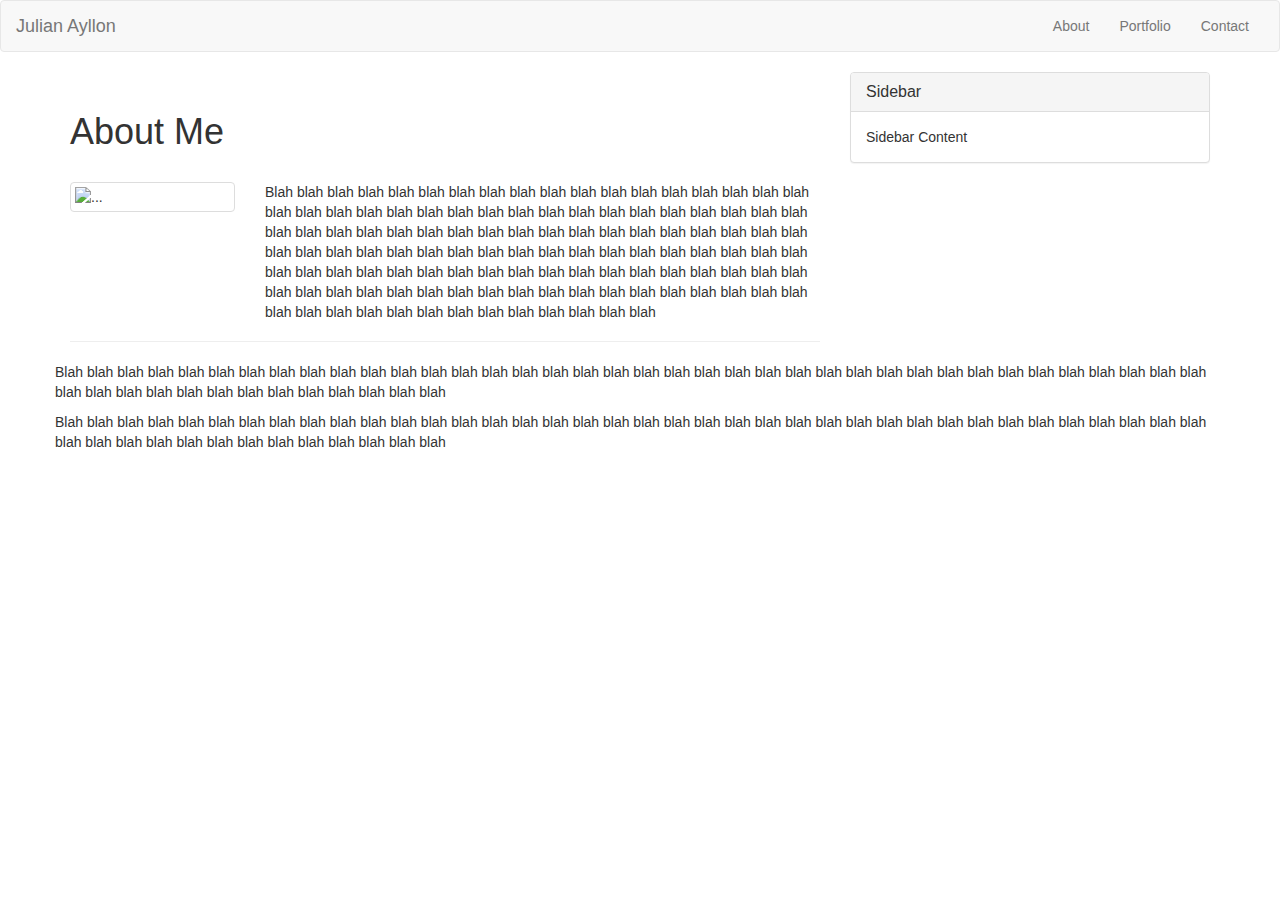
==== index.html @ a721bdeb "basic layout" ====
<!DOCTYPE html>
<html lang="en">
<head>
    <meta charset="UTF-8">
    <meta name="viewport" content="width=device-width, initial-scale=1.0">
    <meta http-equiv="X-UA-Compatible" content="ie=edge">
    <title>bootstrap</title>
    <!-- Latest compiled and minified CSS -->
    <link rel="stylesheet" href="https://maxcdn.bootstrapcdn.com/bootstrap/3.3.7/css/bootstrap.min.css" integrity="sha384-BVYiiSIFeK1dGmJRAkycuHAHRg32OmUcww7on3RYdg4Va+PmSTsz/K68vbdEjh4u" crossorigin="anonymous">
    <link rel="stylesheet" text="style/css" href="style.css">

</head>

<body>

        <nav class="navbar navbar-default">
                <div class="container-fluid">
                  <!-- Brand and toggle get grouped for better mobile display -->
                  <div class="navbar-header">
                    <button type="button" class="navbar-toggle collapsed" data-toggle="collapse" data-target="#bs-example-navbar-collapse-1" aria-expanded="false">
                      <span class="sr-only">Toggle navigation</span>
                      <span class="icon-bar"></span>
                      <span class="icon-bar"></span>
                      <span class="icon-bar"></span>
                    </button>
                    <a class="navbar-brand" href="#">Julian Ayllon</a>
                  </div>
              
                  <!-- Collect the nav links, forms, and other content for toggling -->
                  <div class="collapse navbar-collapse" id="bs-example-navbar-collapse-1">
                    
                   
                    <ul class="nav navbar-nav navbar-right">
                      <li><a href="index.html">About</a></li>
                      <li><a href="portfolio.html">Portfolio</a></li>
                      <li><a href="contact.html">Contact</a></li>

                      
                    </ul>
                  </div><!-- /.navbar-collapse -->
                </div><!-- /.container-fluid -->
              </nav>

              <div class="container">
                    <div class="row">
                    <div class="col-sm-8">
                    <div class="page-header">
                            <h1>About Me</h1> <br>
                                <div class="row">
                                    <div class="col-sm-3">
                                        <img src="http://placehold.it/150x150" class="thumbnail" alt="...">
                                    </div>
                                <div class="col-sm-9">
                                    <div class="caption">
                                        <p>Blah blah blah blah blah blah blah blah blah blah blah blah blah blah blah blah blah blah blah blah blah blah blah blah blah blah blah blah blah blah blah blah blah blah blah blah blah blah blah blah blah blah blah blah blah blah blah blah blah blah blah blah blah blah blah blah blah blah blah blah blah blah blah blah blah blah blah blah blah blah blah blah blah blah blah blah blah blah blah blah blah blah blah blah blah blah blah blah blah blah blah blah blah blah blah blah blah blah blah blah blah blah blah blah blah blah blah blah blah blah blah blah blah blah blah blah blah blah blah blah blah </p>
                                    </div>
                                </div>
                         </div>
                    </div>
                    </div>
                    
                      <div class="col-sm-4">
                            <div class="panel panel-default">
                                <div class="panel-heading">
                                      <h3 class="panel-title">Sidebar</h3>
                                </div>
                                <div class="panel-body">
                                      Sidebar Content
                                </div>
                            </div>
                      </div>
                      
                    </div>
                    <div class="row">
                            <p>Blah blah blah blah blah blah blah blah blah blah blah blah blah blah blah blah blah blah blah blah blah blah blah blah blah blah blah blah blah blah blah blah blah blah blah blah blah blah blah blah blah blah blah blah blah blah blah blah blah blah blah</p>
                    </div>
                            <div class="row">
                                <p>Blah blah blah blah blah blah blah blah blah blah blah blah blah blah blah blah blah blah blah blah blah blah blah blah blah blah blah blah blah blah blah blah blah blah blah blah blah blah blah blah blah blah blah blah blah blah blah blah blah blah blah</p>
                            </div>
                </div>
</body>

</html>
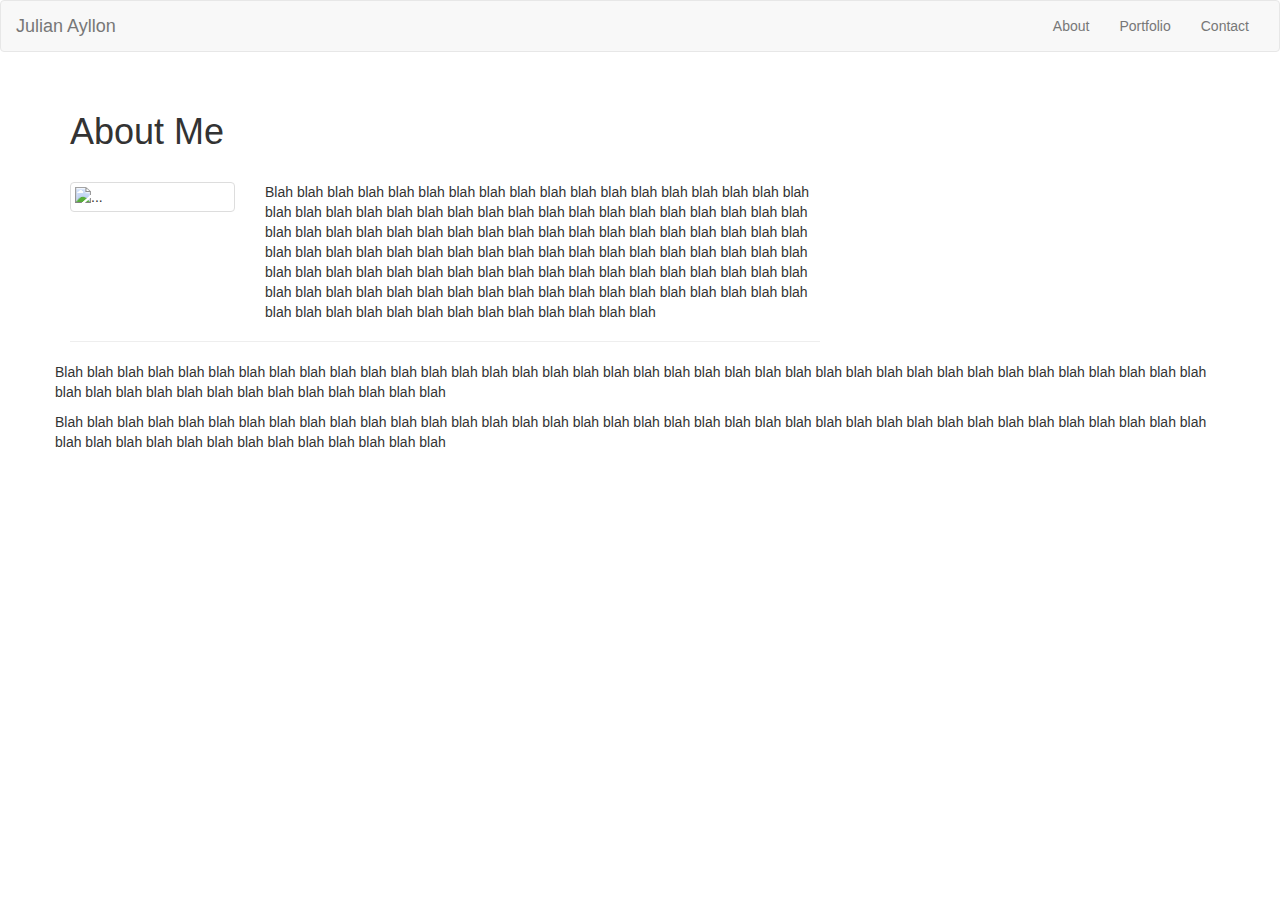
==== commit 047a02a0: "removed unnecessary side panel" ====
--- a/index.html
+++ b/index.html
@@ -59,16 +59,7 @@
                     </div>
                     </div>
                     
-                      <div class="col-sm-4">
-                            <div class="panel panel-default">
-                                <div class="panel-heading">
-                                      <h3 class="panel-title">Sidebar</h3>
-                                </div>
-                                <div class="panel-body">
-                                      Sidebar Content
-                                </div>
-                            </div>
-                      </div>
+                      
                       
                     </div>
                     <div class="row">
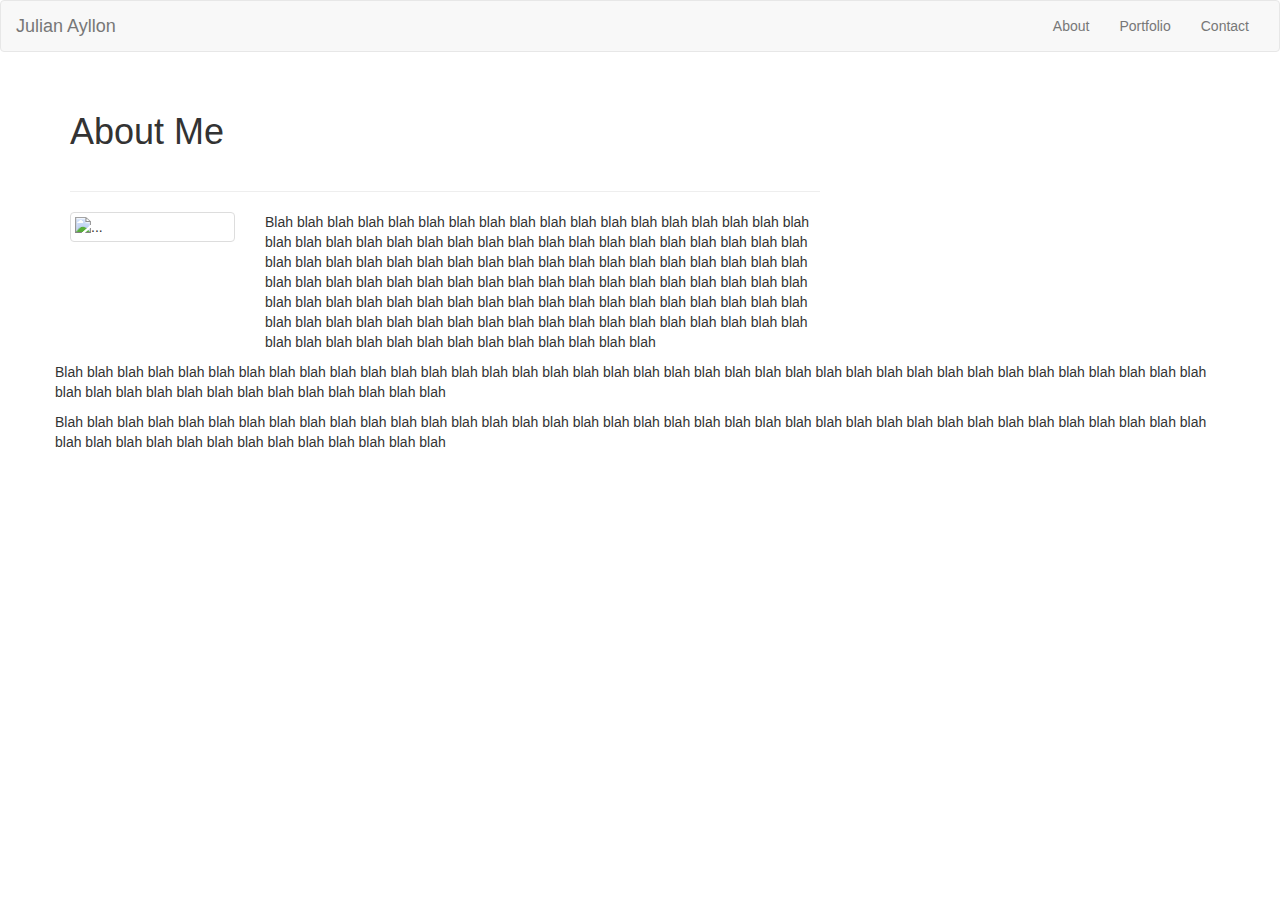
==== commit cec18d19: "put pageheader into seperate div to simulate example Portfolio" ====
--- a/index.html
+++ b/index.html
@@ -46,6 +46,8 @@
                     <div class="col-sm-8">
                     <div class="page-header">
                             <h1>About Me</h1> <br>
+                    </div>
+                    <div>
                                 <div class="row">
                                     <div class="col-sm-3">
                                         <img src="http://placehold.it/150x150" class="thumbnail" alt="...">
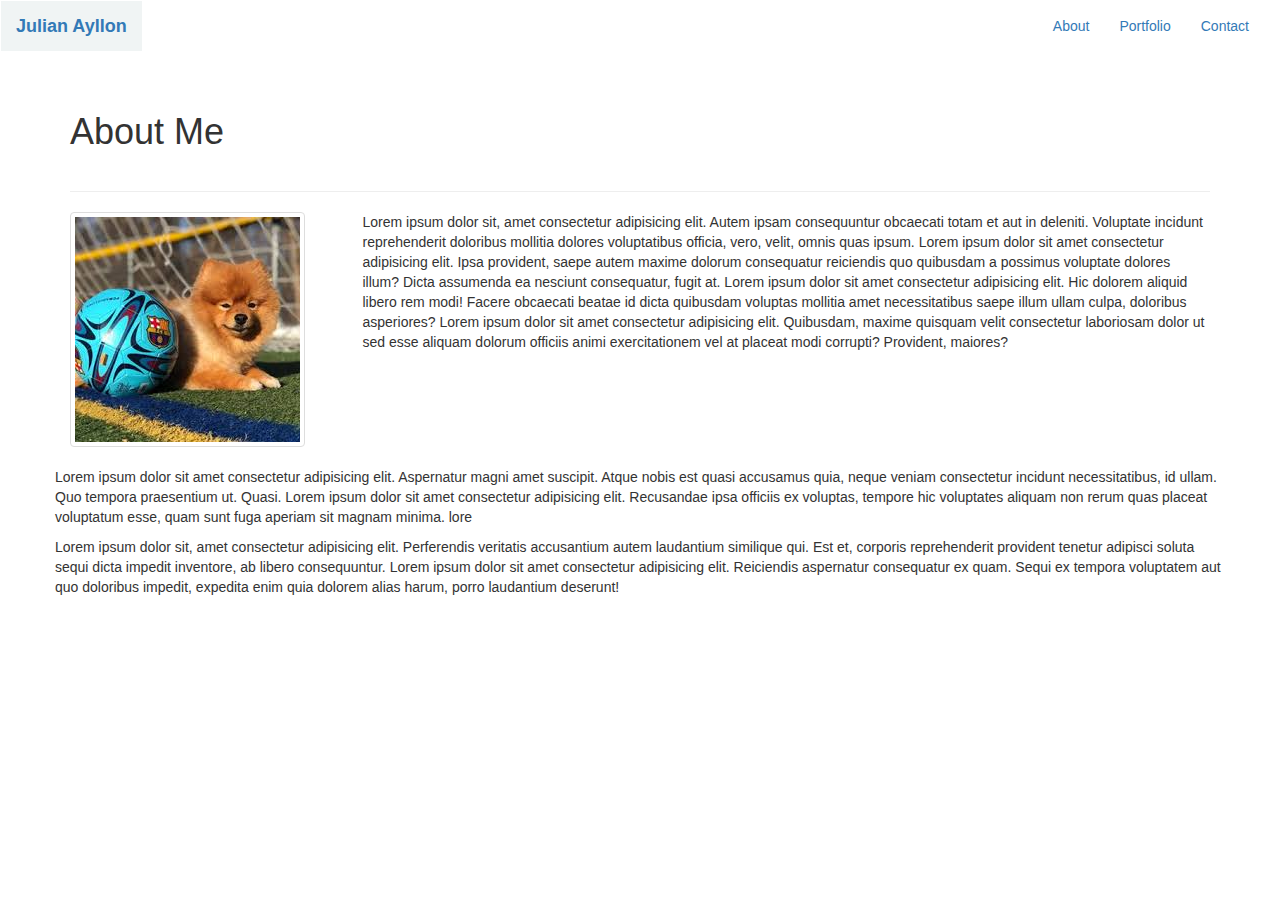
==== commit 6315f45f: "simple css added, needs more work" ====
--- a/index.html
+++ b/index.html
@@ -13,7 +13,7 @@
 
 <body>
 
-        <nav class="navbar navbar-default">
+        <nav class="navbar navbar-primary">
                 <div class="container-fluid">
                   <!-- Brand and toggle get grouped for better mobile display -->
                   <div class="navbar-header">
@@ -23,7 +23,7 @@
                       <span class="icon-bar"></span>
                       <span class="icon-bar"></span>
                     </button>
-                    <a class="navbar-brand" href="#">Julian Ayllon</a>
+                    <a class="navbar-brand" href="#"><strong>Julian Ayllon</strong></a>
                   </div>
               
                   <!-- Collect the nav links, forms, and other content for toggling -->
@@ -43,18 +43,18 @@
 
               <div class="container">
                     <div class="row">
-                    <div class="col-sm-8">
+                    <div class="col-sm-12">
                     <div class="page-header">
                             <h1>About Me</h1> <br>
                     </div>
                     <div>
                                 <div class="row">
                                     <div class="col-sm-3">
-                                        <img src="http://placehold.it/150x150" class="thumbnail" alt="...">
+                                        <img src="[data-uri]" class="thumbnail" alt="...">
                                     </div>
                                 <div class="col-sm-9">
                                     <div class="caption">
-                                        <p>Blah blah blah blah blah blah blah blah blah blah blah blah blah blah blah blah blah blah blah blah blah blah blah blah blah blah blah blah blah blah blah blah blah blah blah blah blah blah blah blah blah blah blah blah blah blah blah blah blah blah blah blah blah blah blah blah blah blah blah blah blah blah blah blah blah blah blah blah blah blah blah blah blah blah blah blah blah blah blah blah blah blah blah blah blah blah blah blah blah blah blah blah blah blah blah blah blah blah blah blah blah blah blah blah blah blah blah blah blah blah blah blah blah blah blah blah blah blah blah blah blah </p>
+                                        <p>Lorem ipsum dolor sit, amet consectetur adipisicing elit. Autem ipsam consequuntur obcaecati totam et aut in deleniti. Voluptate incidunt reprehenderit doloribus mollitia dolores voluptatibus officia, vero, velit, omnis quas ipsum. Lorem ipsum dolor sit amet consectetur adipisicing elit. Ipsa provident, saepe autem maxime dolorum consequatur reiciendis quo quibusdam a possimus voluptate dolores illum? Dicta assumenda ea nesciunt consequatur, fugit at. Lorem ipsum dolor sit amet consectetur adipisicing elit. Hic dolorem aliquid libero rem modi! Facere obcaecati beatae id dicta quibusdam voluptas mollitia amet necessitatibus saepe illum ullam culpa, doloribus asperiores? Lorem ipsum dolor sit amet consectetur adipisicing elit. Quibusdam, maxime quisquam velit consectetur laboriosam dolor ut sed esse aliquam dolorum officiis animi exercitationem vel at placeat modi corrupti? Provident, maiores?</p>
                                     </div>
                                 </div>
                          </div>
@@ -65,12 +65,13 @@
                       
                     </div>
                     <div class="row">
-                            <p>Blah blah blah blah blah blah blah blah blah blah blah blah blah blah blah blah blah blah blah blah blah blah blah blah blah blah blah blah blah blah blah blah blah blah blah blah blah blah blah blah blah blah blah blah blah blah blah blah blah blah blah</p>
+                            <p>Lorem ipsum dolor sit amet consectetur adipisicing elit. Aspernatur magni amet suscipit. Atque nobis est quasi accusamus quia, neque veniam consectetur incidunt necessitatibus, id ullam. Quo tempora praesentium ut. Quasi. Lorem ipsum dolor sit amet consectetur adipisicing elit. Recusandae ipsa officiis ex voluptas, tempore hic voluptates aliquam non rerum quas placeat voluptatum esse, quam sunt fuga aperiam sit magnam minima. lore</p>
                     </div>
                             <div class="row">
-                                <p>Blah blah blah blah blah blah blah blah blah blah blah blah blah blah blah blah blah blah blah blah blah blah blah blah blah blah blah blah blah blah blah blah blah blah blah blah blah blah blah blah blah blah blah blah blah blah blah blah blah blah blah</p>
+                                <p>Lorem ipsum dolor sit, amet consectetur adipisicing elit. Perferendis veritatis accusantium autem laudantium similique qui. Est et, corporis reprehenderit provident tenetur adipisci soluta sequi dicta impedit inventore, ab libero consequuntur. Lorem ipsum dolor sit amet consectetur adipisicing elit. Reiciendis aspernatur consequatur ex quam. Sequi ex tempora voluptatem aut quo doloribus impedit, expedita enim quia dolorem alias harum, porro laudantium deserunt!</p>
                             </div>
                 </div>
+                
 </body>
 
 </html>--- a/style.css
+++ b/style.css
@@ -0,0 +1,6 @@
+.navbar-brand {
+    background-color: #F0F4F4;
+}
+.nav navbar-nav navbar-right {
+    background-color: #F0F4F4;
+}